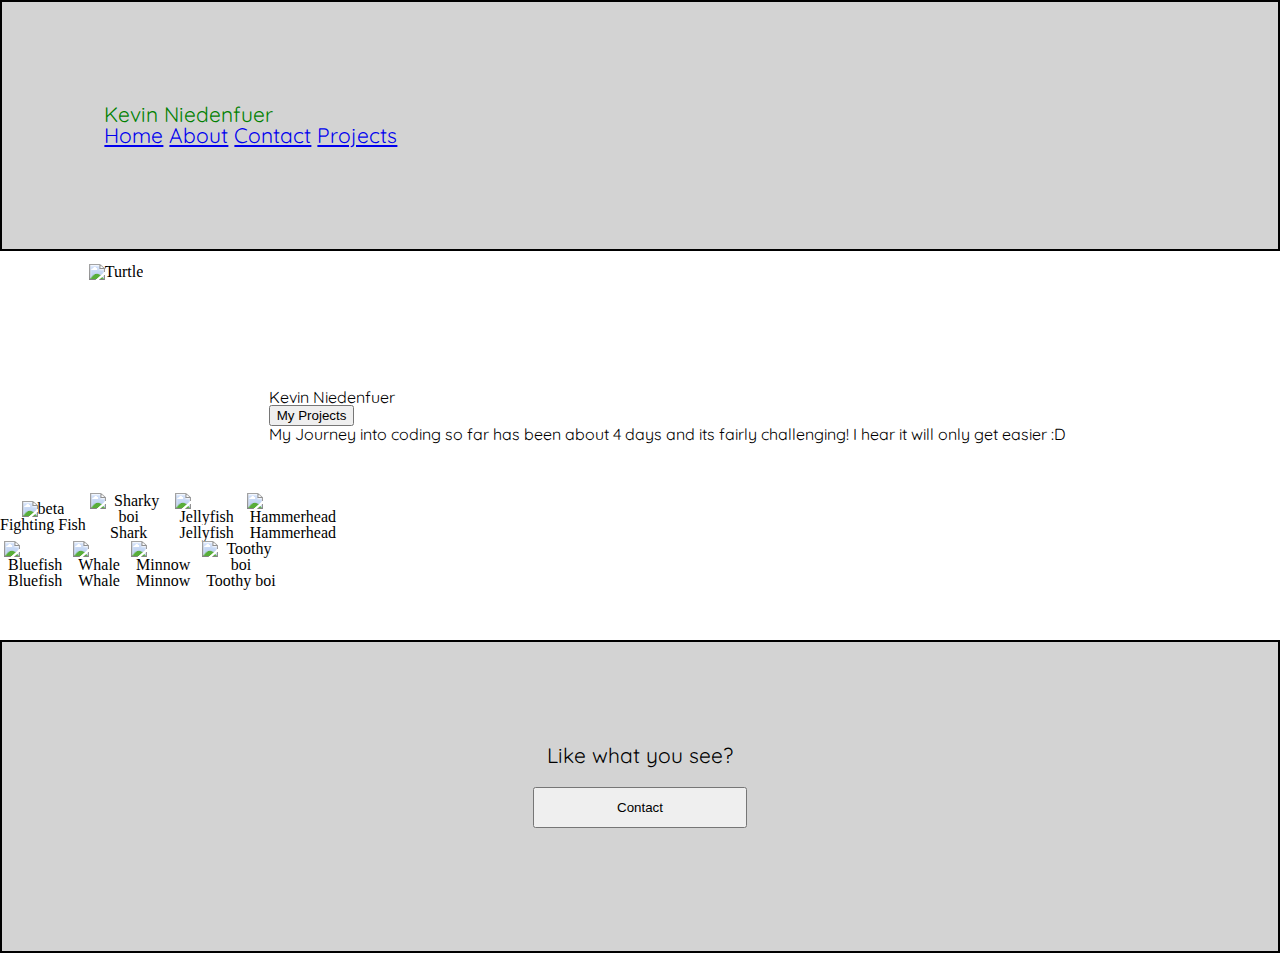
==== index.html @ 757133ad "changed CSS and HTML formatting to add pics, and correctness to wireframe." ====
<!DOCTYPE html>
<html lang="en">
<head>
    <link rel="stylesheet" href="style/index.css">
    <meta charset="UTF-8">
    <meta name="viewport" content="width=device-width, initial-scale=1.0">
    <title>Document</title>
</head>
<body>
    <header>
      <h1>Kevin Niedenfuer</h1> 
      <nav>
       <a href="#header">Home</a>
       <a href="about.html">About</a>
       <a href="contact.html">Contact</a>
       <a href="projects.html">Projects</a>
      </nav>
    </header>

    <section class="main">
        <div>
            <img src="https://images.unsplash.com/photo-1437622368342-7a3d73a34c8f?ixlib=rb-1.2.1&ixid=eyJhcHBfaWQiOjEyMDd9&auto=format&fit=crop&w=500&q=60" alt="Turtle">
        </div>
        <div class="desc">
            <h2>Kevin Niedenfuer</h2>
            <a href="projects.html"><button>My Projects</button></a>
            <p>My Journey into coding so far has been about 4 days and its fairly challenging! I hear it will only get easier :D</p>
        </div>
    </section>

    <section class="gallery1">
        <div>
            <img src="https://images.unsplash.com/photo-1495594059084-33752639b9c3?ixlib=rb-1.2.1&ixid=eyJhcHBfaWQiOjEyMDd9&auto=format&fit=crop&w=500&q=60" alt="beta">
            <h2>Fighting Fish</h2>
        </div>
        <div>
            <img src="https://images.unsplash.com/photo-1511143635062-219d1242e01c?ixlib=rb-1.2.1&ixid=eyJhcHBfaWQiOjEyMDd9&auto=format&fit=crop&w=500&q=60" alt="Sharky boi">
            <h2>Shark</h2>
        </div>
        <div>
            <img src="https://images.unsplash.com/photo-1568563252466-c73a4e2f7e94?ixlib=rb-1.2.1&ixid=eyJhcHBfaWQiOjEyMDd9&auto=format&fit=crop&w=500&q=60" alt="Jellyfish">
            <h2>Jellyfish</h2>
        </div>
        <div>
            <img src="https://images.unsplash.com/photo-1590332997000-989f35c05884?ixlib=rb-1.2.1&ixid=eyJhcHBfaWQiOjEyMDd9&auto=format&fit=crop&w=500&q=60" alt="Hammerhead">
            <h2>Hammerhead</h2>
        </div>
    </section>
    <section class="gallery2">
        <div>
            <img src="https://images.unsplash.com/photo-1563050912-b15276e395c4?ixlib=rb-1.2.1&ixid=eyJhcHBfaWQiOjEyMDd9&auto=format&fit=crop&w=500&q=60" alt="Bluefish">
            <h2>Bluefish</h2>
        </div>
        <div>
            <img src="https://images.unsplash.com/photo-1568565035941-05c444169960?ixlib=rb-1.2.1&ixid=eyJhcHBfaWQiOjEyMDd9&auto=format&fit=crop&w=500&q=60" alt="Whale">
            <h2>Whale</h2>
        </div>
        <div>
            <img src="https://images.unsplash.com/photo-1569333393687-3ba3f6526ed7?ixlib=rb-1.2.1&ixid=eyJhcHBfaWQiOjEyMDd9&auto=format&fit=crop&w=500&q=60" alt="Minnow">
            <h2>Minnow</h2>
        </div>
        <div>
            <img src="https://images.unsplash.com/photo-1562464335-8839cd9345e8?ixlib=rb-1.2.1&ixid=eyJhcHBfaWQiOjEyMDd9&auto=format&fit=crop&w=500&q=60" alt="Toothy boi">
            <h2>Toothy boi</h2>
        </div>
    </section>

    <footer>
        <h2>Like what you see?</h2>
        <button type="Contact">Contact</button>
    </footer>
</body>
</html>
---- style/index.css ----
/* Add CSS styling here */
@import url('https://fonts.googleapis.com/css2?family=Quicksand:wght@500&display=swap');
/* http://meyerweb.com/eric/tools/css/reset/ 
   v2.0 | 20110126
   License: none (public domain)
*/

html, body, div, span, applet, object, iframe,
h1, h2, h3, h4, h5, h6, p, blockquote, pre,
a, abbr, acronym, address, big, cite, code,
del, dfn, em, img, ins, kbd, q, s, samp,
small, strike, strong, sub, sup, tt, var,
b, u, i, center,
dl, dt, dd, ol, ul, li,
fieldset, form, label, legend,
table, caption, tbody, tfoot, thead, tr, th, td,
article, aside, canvas, details, embed, 
figure, figcaption, footer, header, hgroup, 
menu, nav, output, ruby, section, summary,
time, mark, audio, video {
	margin: 0;
	padding: 0;
	border: 0;
	font-size: 100%;
	font: inherit;
	vertical-align: baseline;
}
/* HTML5 display-role reset for older browsers */
article, aside, details, figcaption, figure, 
footer, header, hgroup, menu, nav, section {
	display: block;
}
body {
	line-height: 1;
}
ol, ul {
	list-style: none;
}
blockquote, q {
	quotes: none;
}
blockquote:before, blockquote:after,
q:before, q:after {
	content: '';
	content: none;
}
table {
	border-collapse: collapse;
	border-spacing: 0;
}

header {
    background-color:lightgrey;
    font-size: 21px;
    padding: 8%;
    border: black solid 2px;
    font-family: 'Quicksand', sans-serif;
}
h1 {
    color:green;
}
.main {
    display: flex;
    justify-content: center;
    padding: 1%;
}

.desc {
    display: flex;
    flex-direction: column;
    align-items: flex-start;
    margin-left: 10%;
    margin-right: 10%; 
    margin-top: 10%;
    justify-content: space-around;
    font-family: 'Quicksand', sans-serif;
}

.gallery1 {
    display: flex;
    text-align: center;
    align-items: center;
    margin-top: 3%
    ;
}

.gallery2 {
    display: flex;
    text-align: center;
}

.gallery1 img {max-width:90%;}

.gallery2 img {max-width:90%;}

footer {
    display: flex;
    flex-direction: column;
    background-color:lightgrey;
    font-size: 21px;
    padding: 8%;
    border: black solid 2px;
    margin-top: 4%;
    font-family: 'Quicksand', sans-serif;
    text-align: center;
    align-items: center;
}

footer button {
    width:20%;
    padding: 1%;
    margin:2%
}
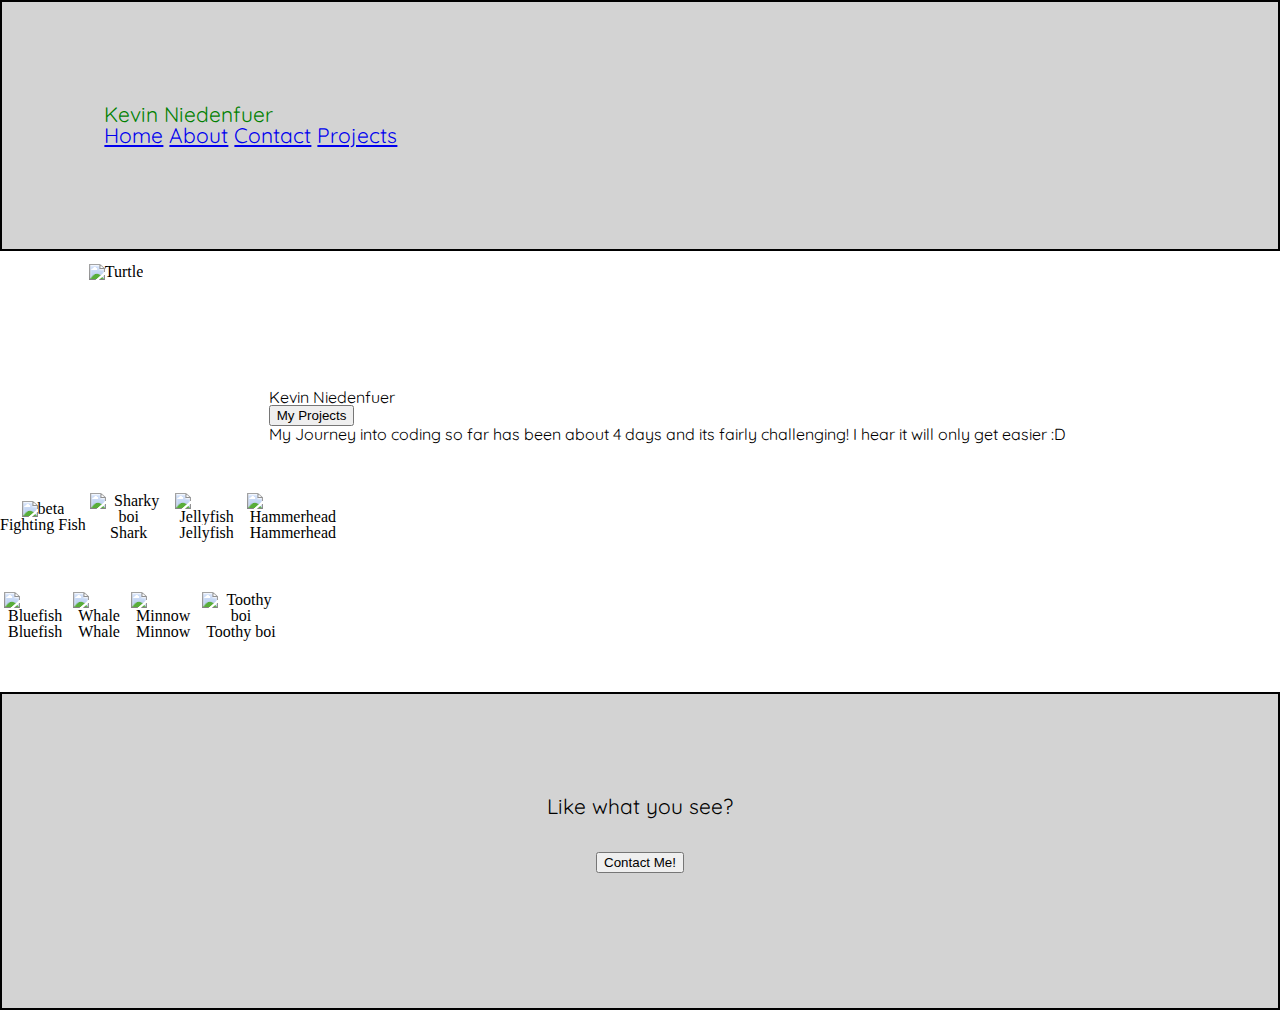
==== commit a2b22aa3: "added functionality for lower button" ====
--- a/index.html
+++ b/index.html
@@ -67,7 +67,7 @@
 
     <footer>
         <h2>Like what you see?</h2>
-        <button type="Contact">Contact</button>
+        <a href="contact.html"><button>Contact Me!</button></a>
     </footer>
 </body>
 </html>--- a/style/index.css
+++ b/style/index.css
@@ -80,7 +80,8 @@
     display: flex;
     text-align: center;
     align-items: center;
-    margin-top: 3%
+    margin-top: 3%;
+    margin-bottom: 4%
     ;
 }
 
@@ -106,7 +107,7 @@
     align-items: center;
 }
 
-footer button {
+footer a {
     width:20%;
     padding: 1%;
     margin:2%
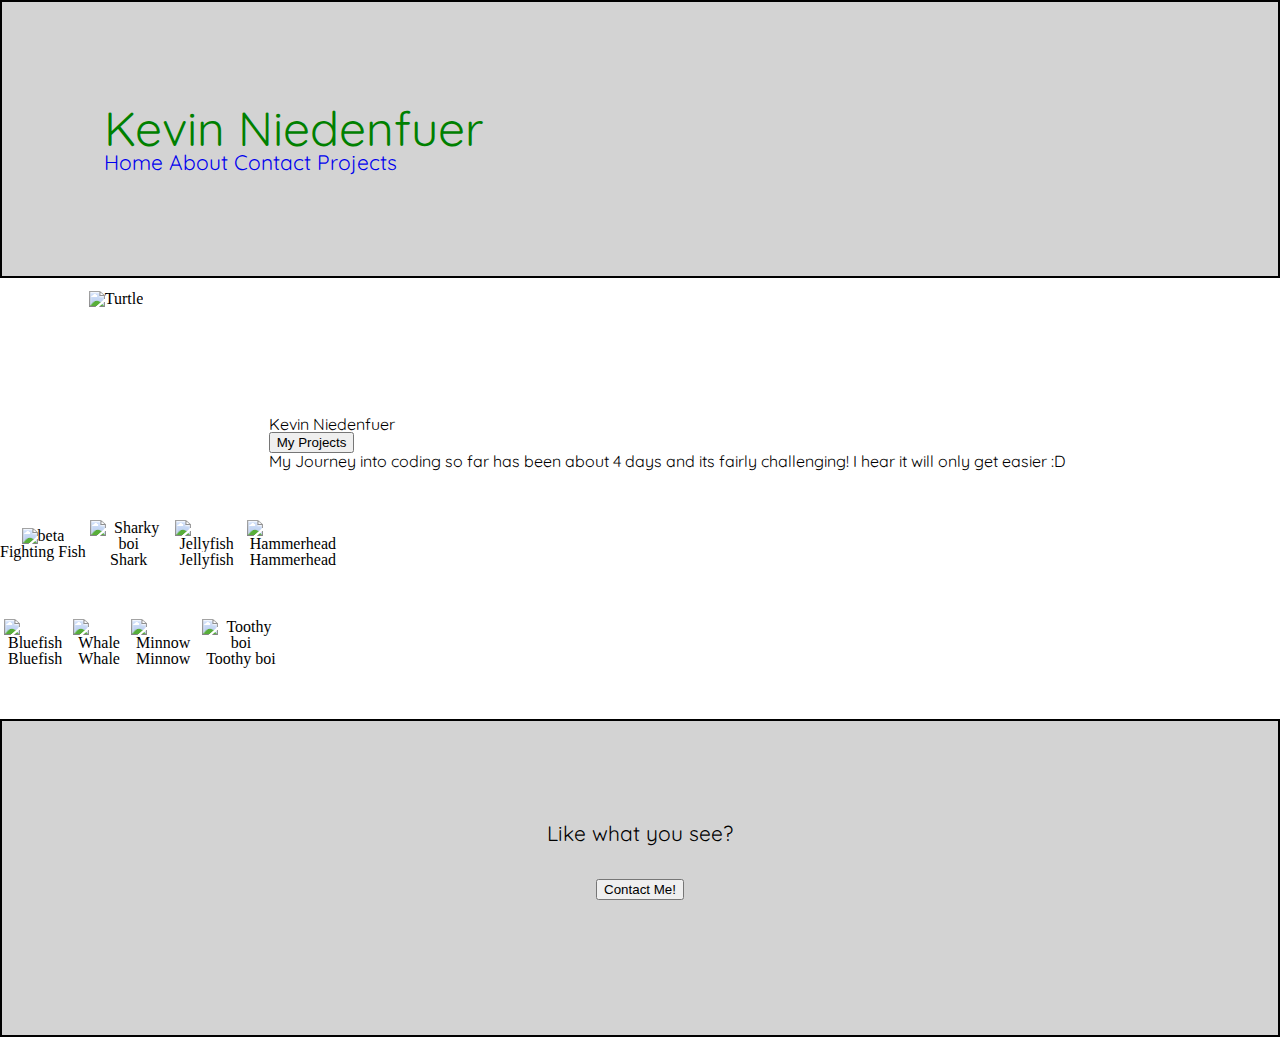
==== commit d1376a92: "added CSS functionality for accesability and scaling for browser size" ====
--- a/index.html
+++ b/index.html
@@ -10,7 +10,7 @@
     <header>
       <h1>Kevin Niedenfuer</h1> 
       <nav>
-       <a href="#header">Home</a>
+       <a id="homebutton" href="#header">Home</a>
        <a href="about.html">About</a>
        <a href="contact.html">Contact</a>
        <a href="projects.html">Projects</a>
--- a/style/index.css
+++ b/style/index.css
@@ -23,7 +23,7 @@
 	border: 0;
 	font-size: 100%;
 	font: inherit;
-	vertical-align: baseline;
+    vertical-align: baseline;
 }
 /* HTML5 display-role reset for older browsers */
 article, aside, details, figcaption, figure, 
@@ -48,7 +48,10 @@
 	border-collapse: collapse;
 	border-spacing: 0;
 }
-
+nav a{
+    text-decoration: none;
+    margin-top: 3%;
+}
 header {
     background-color:lightgrey;
     font-size: 21px;
@@ -58,6 +61,7 @@
 }
 h1 {
     color:green;
+    font-size: 3rem;
 }
 .main {
     display: flex;
@@ -112,3 +116,133 @@
     padding: 1%;
     margin:2%
 }
+
+
+/*Media queries */
+
+@media(max-width:800px){
+    header{
+        display: flex;
+        flex-direction: column;
+        text-align: center;
+        font-size: 1.5rem;
+    }
+    nav{
+        display: flex;
+        flex-direction: column;
+        margin-left: 30%;
+        margin-right: 30%;
+    }
+    nav a{
+        text-decoration: none;
+        border: solid black 2px;
+        padding: 3%;
+        text-align: center;
+    }
+    nav #homebutton{
+        background-color: black;
+        color: white;
+    }
+    h1{
+        font-size: 3.5rem;
+        margin: 3%;
+    }
+    .main{
+        display: flex;
+        flex-direction: column;
+        align-items: center;
+    }
+    .desc{
+        display: flex;
+        text-align: center;
+        align-items: center;
+    }
+    .desc h2{
+        padding: 4%;
+        font-size: 2rem;
+    }
+    .gallery1{
+        display: flex;
+        flex-wrap: wrap;
+        
+    }
+    .gallery1 div{
+       width: 40%;
+       margin: 5%
+    }
+    .gallery2{
+        display: flex;
+        flex-wrap: wrap;
+        
+    }
+    .gallery2 div{
+       width: 40%;
+       margin: 5%;
+    }
+}
+
+@media(max-width:500px){
+    header{
+        display: flex;
+        flex-direction: column;
+        text-align: center;
+        font-size: 1.5rem;
+    }
+    nav{
+        display: flex;
+        flex-direction: column;
+        margin-left: 30%;
+        margin-right: 30%;
+    }
+    nav a{
+        text-decoration: none;
+        border: solid black 2px;
+        padding: 3%;
+        text-align: center;
+    }
+    nav #homebutton{
+        background-color: black;
+        color: white;
+    }
+    h1{
+        font-size: 3.5rem;
+        margin: 3%;
+    }
+    .main{
+        display: flex;
+        flex-direction: column;
+        align-items: center;
+    }
+    .desc{
+        display: flex;
+        text-align: center;
+        align-items: center;
+    }
+    .desc h2{
+        padding: 4%;
+        font-size: 2rem;
+    }
+    .gallery1{
+        display: flex;
+        flex-wrap: wrap;
+        
+    }
+    .gallery1 div{
+       width: 100%;
+       display: flex;
+       flex-direction: column;
+       align-items: center;
+
+    }
+    .gallery2{
+        display: flex;
+        flex-wrap: wrap;
+        
+    }
+    .gallery2 div{
+        width: 100%;
+        display: flex;
+        flex-direction: column;
+        align-items: center;
+    }
+}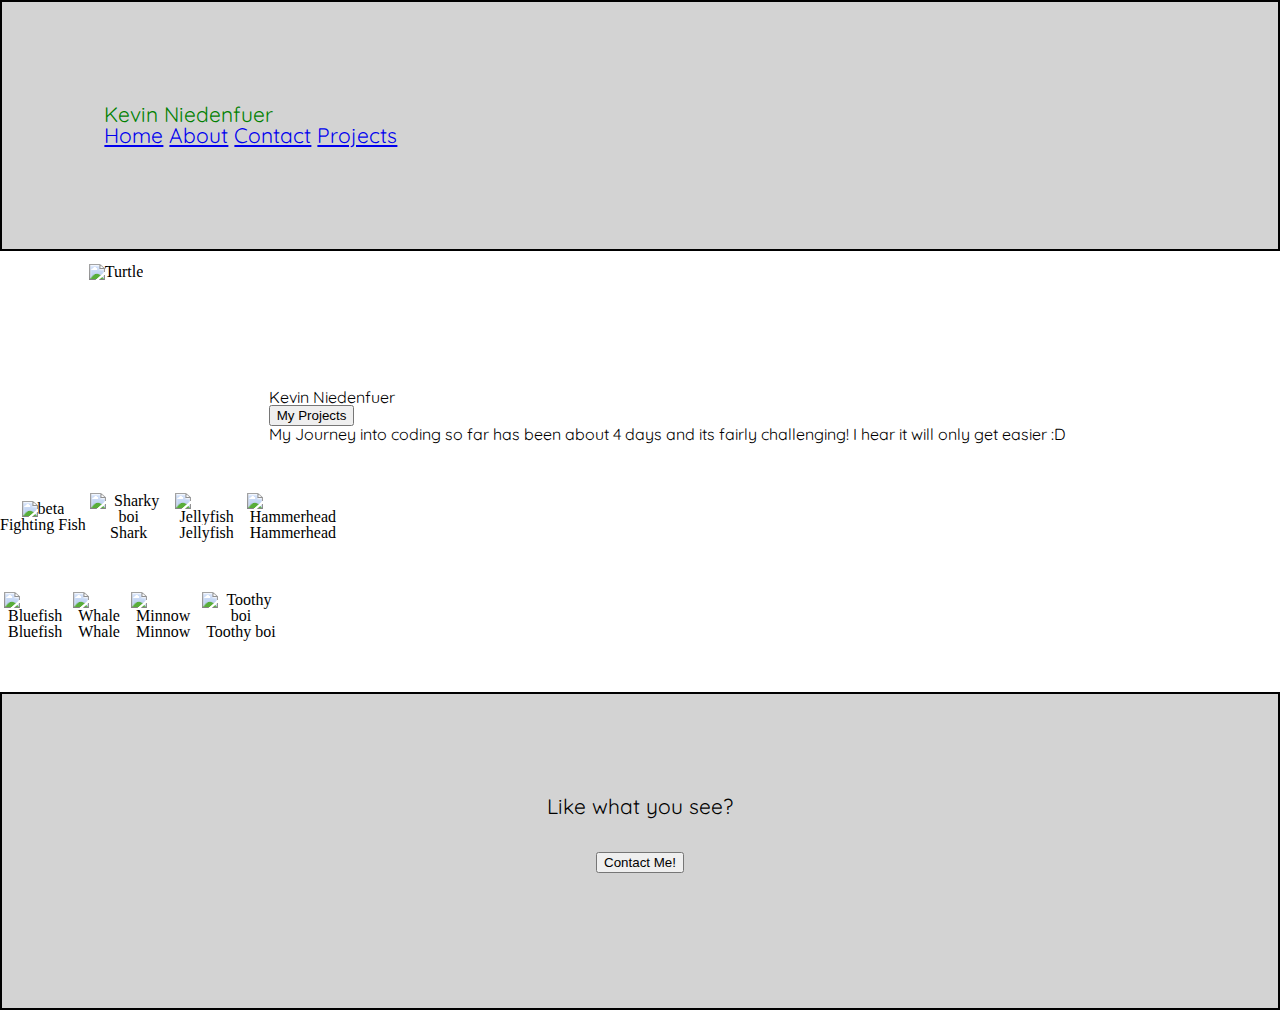
==== commit 5b52ae1d: "Merge pull request #1 from KayakKevin/kevin-niedenfuer" ====
--- a/index.html
+++ b/index.html
@@ -10,7 +10,7 @@
     <header>
       <h1>Kevin Niedenfuer</h1> 
       <nav>
-       <a id="homebutton" href="#header">Home</a>
+       <a href="#header">Home</a>
        <a href="about.html">About</a>
        <a href="contact.html">Contact</a>
        <a href="projects.html">Projects</a>
--- a/style/index.css
+++ b/style/index.css
@@ -23,7 +23,7 @@
 	border: 0;
 	font-size: 100%;
 	font: inherit;
-    vertical-align: baseline;
+	vertical-align: baseline;
 }
 /* HTML5 display-role reset for older browsers */
 article, aside, details, figcaption, figure, 
@@ -48,10 +48,7 @@
 	border-collapse: collapse;
 	border-spacing: 0;
 }
-nav a{
-    text-decoration: none;
-    margin-top: 3%;
-}
+
 header {
     background-color:lightgrey;
     font-size: 21px;
@@ -61,7 +58,6 @@
 }
 h1 {
     color:green;
-    font-size: 3rem;
 }
 .main {
     display: flex;
@@ -116,133 +112,3 @@
     padding: 1%;
     margin:2%
 }
-
-
-/*Media queries */
-
-@media(max-width:800px){
-    header{
-        display: flex;
-        flex-direction: column;
-        text-align: center;
-        font-size: 1.5rem;
-    }
-    nav{
-        display: flex;
-        flex-direction: column;
-        margin-left: 30%;
-        margin-right: 30%;
-    }
-    nav a{
-        text-decoration: none;
-        border: solid black 2px;
-        padding: 3%;
-        text-align: center;
-    }
-    nav #homebutton{
-        background-color: black;
-        color: white;
-    }
-    h1{
-        font-size: 3.5rem;
-        margin: 3%;
-    }
-    .main{
-        display: flex;
-        flex-direction: column;
-        align-items: center;
-    }
-    .desc{
-        display: flex;
-        text-align: center;
-        align-items: center;
-    }
-    .desc h2{
-        padding: 4%;
-        font-size: 2rem;
-    }
-    .gallery1{
-        display: flex;
-        flex-wrap: wrap;
-        
-    }
-    .gallery1 div{
-       width: 40%;
-       margin: 5%
-    }
-    .gallery2{
-        display: flex;
-        flex-wrap: wrap;
-        
-    }
-    .gallery2 div{
-       width: 40%;
-       margin: 5%;
-    }
-}
-
-@media(max-width:500px){
-    header{
-        display: flex;
-        flex-direction: column;
-        text-align: center;
-        font-size: 1.5rem;
-    }
-    nav{
-        display: flex;
-        flex-direction: column;
-        margin-left: 30%;
-        margin-right: 30%;
-    }
-    nav a{
-        text-decoration: none;
-        border: solid black 2px;
-        padding: 3%;
-        text-align: center;
-    }
-    nav #homebutton{
-        background-color: black;
-        color: white;
-    }
-    h1{
-        font-size: 3.5rem;
-        margin: 3%;
-    }
-    .main{
-        display: flex;
-        flex-direction: column;
-        align-items: center;
-    }
-    .desc{
-        display: flex;
-        text-align: center;
-        align-items: center;
-    }
-    .desc h2{
-        padding: 4%;
-        font-size: 2rem;
-    }
-    .gallery1{
-        display: flex;
-        flex-wrap: wrap;
-        
-    }
-    .gallery1 div{
-       width: 100%;
-       display: flex;
-       flex-direction: column;
-       align-items: center;
-
-    }
-    .gallery2{
-        display: flex;
-        flex-wrap: wrap;
-        
-    }
-    .gallery2 div{
-        width: 100%;
-        display: flex;
-        flex-direction: column;
-        align-items: center;
-    }
-}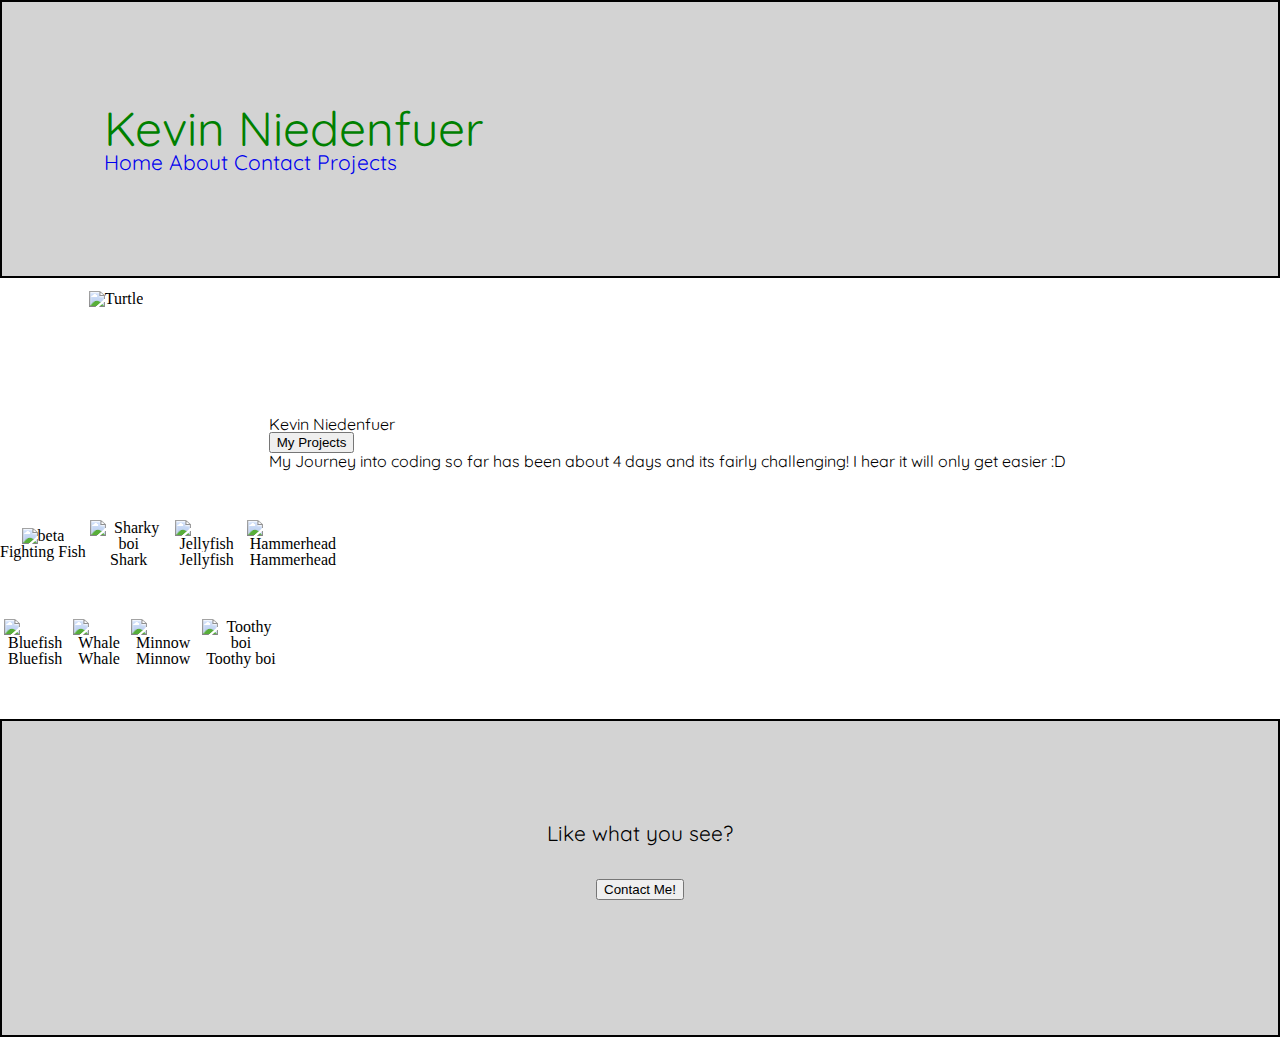
==== commit c9950d84: "Merge pull request #2 from KayakKevin/kevin-niedenfuer-day2" ====
--- a/index.html
+++ b/index.html
@@ -10,7 +10,7 @@
     <header>
       <h1>Kevin Niedenfuer</h1> 
       <nav>
-       <a href="#header">Home</a>
+       <a id="homebutton" href="#header">Home</a>
        <a href="about.html">About</a>
        <a href="contact.html">Contact</a>
        <a href="projects.html">Projects</a>
--- a/style/index.css
+++ b/style/index.css
@@ -23,7 +23,7 @@
 	border: 0;
 	font-size: 100%;
 	font: inherit;
-	vertical-align: baseline;
+    vertical-align: baseline;
 }
 /* HTML5 display-role reset for older browsers */
 article, aside, details, figcaption, figure, 
@@ -48,7 +48,10 @@
 	border-collapse: collapse;
 	border-spacing: 0;
 }
-
+nav a{
+    text-decoration: none;
+    margin-top: 3%;
+}
 header {
     background-color:lightgrey;
     font-size: 21px;
@@ -58,6 +61,7 @@
 }
 h1 {
     color:green;
+    font-size: 3rem;
 }
 .main {
     display: flex;
@@ -112,3 +116,133 @@
     padding: 1%;
     margin:2%
 }
+
+
+/*Media queries */
+
+@media(max-width:800px){
+    header{
+        display: flex;
+        flex-direction: column;
+        text-align: center;
+        font-size: 1.5rem;
+    }
+    nav{
+        display: flex;
+        flex-direction: column;
+        margin-left: 30%;
+        margin-right: 30%;
+    }
+    nav a{
+        text-decoration: none;
+        border: solid black 2px;
+        padding: 3%;
+        text-align: center;
+    }
+    nav #homebutton{
+        background-color: black;
+        color: white;
+    }
+    h1{
+        font-size: 3.5rem;
+        margin: 3%;
+    }
+    .main{
+        display: flex;
+        flex-direction: column;
+        align-items: center;
+    }
+    .desc{
+        display: flex;
+        text-align: center;
+        align-items: center;
+    }
+    .desc h2{
+        padding: 4%;
+        font-size: 2rem;
+    }
+    .gallery1{
+        display: flex;
+        flex-wrap: wrap;
+        
+    }
+    .gallery1 div{
+       width: 40%;
+       margin: 5%
+    }
+    .gallery2{
+        display: flex;
+        flex-wrap: wrap;
+        
+    }
+    .gallery2 div{
+       width: 40%;
+       margin: 5%;
+    }
+}
+
+@media(max-width:500px){
+    header{
+        display: flex;
+        flex-direction: column;
+        text-align: center;
+        font-size: 1.5rem;
+    }
+    nav{
+        display: flex;
+        flex-direction: column;
+        margin-left: 30%;
+        margin-right: 30%;
+    }
+    nav a{
+        text-decoration: none;
+        border: solid black 2px;
+        padding: 3%;
+        text-align: center;
+    }
+    nav #homebutton{
+        background-color: black;
+        color: white;
+    }
+    h1{
+        font-size: 3.5rem;
+        margin: 3%;
+    }
+    .main{
+        display: flex;
+        flex-direction: column;
+        align-items: center;
+    }
+    .desc{
+        display: flex;
+        text-align: center;
+        align-items: center;
+    }
+    .desc h2{
+        padding: 4%;
+        font-size: 2rem;
+    }
+    .gallery1{
+        display: flex;
+        flex-wrap: wrap;
+        
+    }
+    .gallery1 div{
+       width: 100%;
+       display: flex;
+       flex-direction: column;
+       align-items: center;
+
+    }
+    .gallery2{
+        display: flex;
+        flex-wrap: wrap;
+        
+    }
+    .gallery2 div{
+        width: 100%;
+        display: flex;
+        flex-direction: column;
+        align-items: center;
+    }
+}